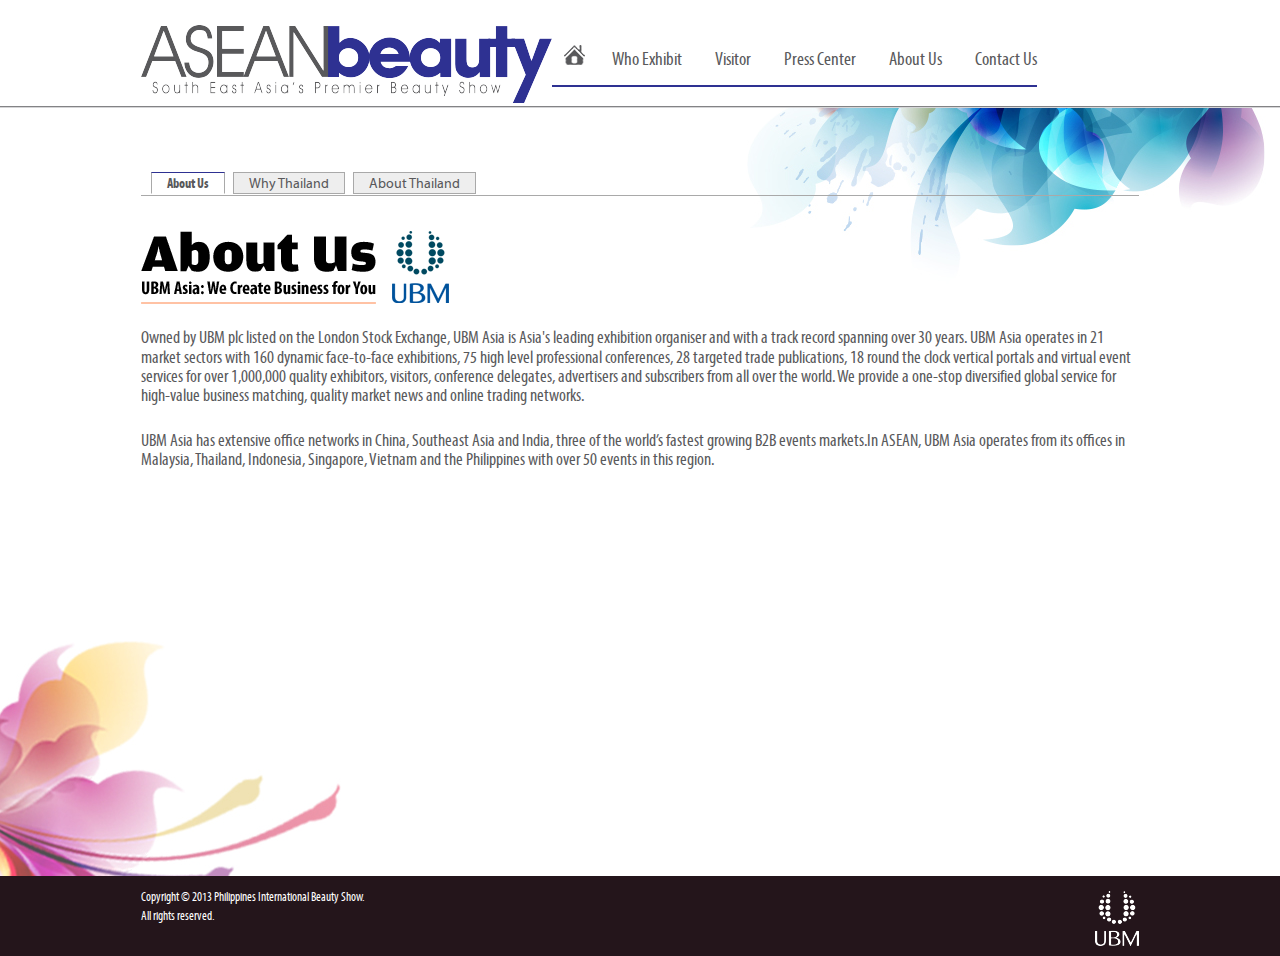
==== about.html @ baf246d2 "update" ====
﻿<!DOCTYPE html>
<html class="no-js">
<head>
    <meta charset="utf-8">
    <meta http-equiv="X-UA-Compatible" content="IE=edge">
    <title>ASEANbeauty - About Us</title>
    <meta name="description" content="">
    <meta name="viewport" content="width=device-width, initial-scale=1">
    <!-- Place favicon.ico and apple-touch-icon(s) in the root directory -->
    <link rel="stylesheet" href="css/normalize.css">
    <link rel="stylesheet" href="css/fonts.css">
    <link rel="stylesheet" href="css/main.css">
    <link rel="stylesheet" href="css/asianbeauty.css">
    <script src="js/vendor/modernizr-2.7.1.min.js"></script>
</head>
<body>
    <header id="header" class="clearfix">
        <div class="container">
            <nav id="nav">
                <h1 class="pull-left logo-wrap">
                    <img class="logo-img" src="img/logo.png" alt="aseanbeauty's logo" />
                </h1>
                <ul class="navbar pull-left">
                    <li><a class="nav-item home text-color-dark-gray" href="intro" data-inside-link="index.html" title="home page" alt="link">Home</a></li>
                    <li><a class="nav-item text-color-dark-gray" href="who-exhibits" data-inside-link="index.html" title="who exhibit page" alt="link">Who Exhibit</a></li>
                    <li><a class="nav-item text-color-dark-gray" href="visitor" data-inside-link="visitor.html" title="visitor page" alt="link">Visitor</a></li>
                    <li><a class="nav-item text-color-dark-gray" href="press.html" data-inside-link="press.html" title="press center page" alt="link">Press Center</a></li>
                    <li><a class="nav-item text-color-dark-gray" href="about" data-inside-link="about.html" title="about us page" alt="link">About Us</a></li>
                    <li><a class="nav-item text-color-dark-gray" href="contact.html" data-inside-link="contact.html" title="contact us page" alt="link">Contact Us</a></li>
                </ul>
            </nav>
        </div>
    </header>
    <div id="main" class="clearfix">
        <section id="about-detail" class="section">
            <div class="container clearfix">
                <ul class="nav-tabs">
                    <li class="active"><a class="tab-item myriad-probold-condensed" href="#about-us" data-toggle="tab">About Us</a></li>
                    <li><a class="tab-item myriad-proregular" href="#why-thailand" data-toggle="tab">Why Thailand</a></li>
                    <li><a class="tab-item myriad-proregular" href="#about-thailand" data-toggle="tab">About Thailand</a></li>
                </ul>
                <div class="tab-content">
                    <div class="tab-pane fade in active" id="about-us">
                        <h1 class="about-title text-bg">About Us UBM Asia: We Create Business for You</h1>
                        <p class="gap-bottom">Owned by UBM plc listed on the London Stock Exchange, UBM Asia is Asia's leading exhibition organiser and with a track record spanning over 30 years. UBM Asia operates in 21 market sectors with 160 dynamic face-to-face exhibitions, 75 high level  professional conferences, 28 targeted trade publications, 18 round the clock vertical portals and virtual event services for over 1,000,000 quality exhibitors, visitors, conference delegates, advertisers and subscribers from all over the world. We provide a one-stop diversified global service for high-value business matching, quality market news and online trading networks.</p>
                        <p>UBM Asia has extensive office networks in China, Southeast Asia and India, three of the world’s fastest growing B2B events markets.In ASEAN, UBM Asia operates from its offices in Malaysia, Thailand, Indonesia, Singapore, Vietnam and the Philippines with over 50 events in this region.</p>
                    </div>
                    <div class="tab-pane fade why-thailand-content" id="why-thailand">
                        <div class="why-thailand-img pull-left">
                            <img class="pull-left" src="img/about-detail-thailand-img.jpg" alt="why thailand image" />
                            <img class="pull-left" src="img/about-detail-thailand-img2.jpg" alt="why thailand image" />
                            <img class="pull-left" src="img/about-detail-thailand-img3.jpg" alt="why thailand image" />
                        </div>
                        <h1 class="about-title-whythailand text-bg">why thailand</h1>
                        <p>Thailand’s beauty industry is growing fuelled by a strong economy and increasingly sophisticated consumers , including men who are proving to be a particularly lucrative market. There are many opportunities for both international as well as domestic companies in Thailand due to the strong economy, increasing demand a vibrant market in which new products and innovations are leading to growing competition. With 70 million consumers, the market in Thailand is thriving with the value of  the beauty and personal care market in Thailand growing by 8% just last year in 2012.</p>
                        <p>Thailand offers excellent business opportunities for anyone wishing to invest in this dynamic market. Strategically located at the heart of Asia, Thailand is also well placed to offer a gateway to both the ASEAN (Association of Southeast Asian Nations) and Asia-Pacific markets which offer excellent business potential.</p>
                        <p>The ASEAN region alone has a cumulative population of more than 500 million and GDP in excess of US $700 billion. Thailand’s economy is in the top three in terms of size and volume of international trade. It is therefore well positioned as the region moves towards economic integration and a single free-trade area by 2015.</p>
                    </div>
                    <div class="tab-pane fade about-thailand-content" id="about-thailand">
                        <h1 class="about-thailand-title text-bg">about thailand</h1>
                        <div class="content-left pull-left">
                            <h3 class="name  myriad-probold-condensed">Country</h3>
                            <p>Thailand, the only Southeast Asian nation never to have been colonized by European powers, is a constitutional monarchy whose current head of state is HM Bhumibol Adulyadej. A unified Thai kingdom has existed since the mid-14th century, and Thailand was known as Siam until 1939 when it officially became the Kingdom of Thailand.</p>
                            <h3 class="name  myriad-probold-condensed">Capital</h3>
                            <p>Bangkok (Thais call "Krung Thep" meaning the city of angels.)</p>
                            <h3 class="name  myriad-probold-condensed">Population</h3>
                            <p>The population of Thailand comprises of roughly 65 million citizens, the majority of whom are ethnically Thai, though peoples of Chinese, Indian, Malay, Mon, Khmer, Burmese, and Lao origin are also represented to varying degrees. Approximately 7 million citizens live in the capital city, Bangkok, though this number varies seasonally and is otherwise difficult to accurately count.</p>
                            <h3 class="name  myriad-probold-condensed">Weather</h3>
                            <p>The weather in Thailand is generally hot and humid: typical of its location within the tropics. Generally speaking, Thailand can be divided into three seasons: “hot” season, rainy season, and “cool” season, though Thailand’s geography allows visitors to find suitable weather somewhere in the country throughout the year.</p>
                            <h3 class="name  myriad-probold-condensed">People</h3>
                            <p>The vast majority (roughly 80%) of Thailand’s nearly 65 million citizens are ethnically Thai. The remainder consists primarily of peoples of Chinese, Indian, Malay, Mon, Khmer, Burmese, and Lao decent. Of the 7 million citizens who live in the capital city, Bangkok, there is a greater diversity of ethnicities, including a large number of expatriate residents from across the globe. Other geographic distinctions of the population include a Muslim majority in the south near the Malaysian border, and hill tribe ethnic groups, such as the Hmong and Karen, who live in the northern mountains.</p>
                            <h3 class="name  myriad-probold-condensed">Language</h3>
                            <p>More than 92% of the population speaks Thai or one of it’s regional dialects. While the Thai language is the official language of Thailand, as a result of its cosmopolitan capital city and established tourism infrastructure, English is spoken and understood throughout much of Thailand.</p>
                            <h3 class="name  myriad-probold-condensed">Religion</h3>
                            <ul class="list">
                                <li class="list-item">94.6% of Thais are Buddhist</li>
                                <li class="list-item">4.6% of Thais are Muslim</li>
                                <li class="list-item">0.7% of Thais are Christian</li>
                            </ul>
                            <h3 class="name  myriad-probold-condensed">Time</h3>
                            <p>Thailand Standard time is GMT +7. Thailand does not observe daylight savings.</p>
                        </div>
                        <div class="content-right pull-right">
                            <h3 class="name  myriad-probold-condensed">Government</h3>
                            <p>Thailand is a constitutional monarchy, not dissimilar to England’s, whereby an elected Prime Minister is authorized to be the head of government and a hereditary Thai King is head of state. The constitution of Thailand allows for the people of Thailand to democratically elect their leaders in the form of a parliament, with a bicameral legislature consisting of a Senate and House of Representatives, and executive authority in the hands of the Prime Minister. A Judiciary, overseen by the Supreme Court, was designed to act independently of the executive and the legislature.</p>
                            <h3 class="name  myriad-probold-condensed">Holidays</h3>
                            <ul class="list">
                                <li class="list-item">1 Jan: New Year’s Day</li>
                                <li class="list-item">Feb-Mar: Makha Bucha Day: Buddhist holiday on full moon of fourth lunar month.</li>
                                <li class="list-item">6 Apr: Chakri Memorial Day: Honoring the dynasty of the reigning royal family.</li>
                                <li class="list-item">13-15 April: Songran, Thai new years celebration.</li>
                                <li class="list-item">May: Royal Ploughing Ceremony: To honor farming season; date determined by royal astrologer
                                    <ul class="sub-list">
                                        <li class="sub-list-item">May: Visakha Bucha: Buddhist holiday on full moon of the 6th lunar month.</li>
                                        <li class="sub-list-item">1 May: Labor Day</li>
                                        <li class="sub-list-item">5 May: Coronation Day: Commemorating the coronation of present King of Thailand.</li>
                                    </ul>
                                </li>
                                <li class="list-item">July: Asanha Bucha Day: Buddhist Holiday on full moon of 8th lunar month</li>
                                <li class="list-item">Vassa: beginning of Buddhist lent on first waning moon of 8th lunar month</li>
                                <li class="list-item">12 Aug: Queen’s Birthday-Mothers Day</li>
                                <li class="list-item">23 Oct: Chulalongkorn Day: Honoring a former King of Thailand.</li>
                                <li class="list-item">5 Dec: King’s Birthday-Father’s Day
                                    <ul class="sub-list">
                                        <li class="sub-list-item">10 Dec: Constitution Day: celebrating the kingdom’s first constitution.</li>
                                        <li class="sub-list-item">31 Dec: New Year’s Eve</li>
                                        <li class="sub-list-item">5 May: Coronation Day: Commemorating the coronation of present King of Thailand.</li>
                                    </ul>
                                </li>
                                <li class="list-item">Other important holidays:
                                    <ul class="sub-list">
                                        <li class="sub-list-item">Jan: Chinese New Year</li>
                                        <li class="sub-list-item">Nov: Loy Kratong</li>
                                    </ul>
                                </li>
                            </ul>
                            <h3 class="name  myriad-probold-condensed">Economics</h3>
                            <p>The economy of Thailand is reliant on exports, which account for 60% of Thailand’s approximately US$ 200 billion GDP. The economy of Thailand is the 2nd largest in Southeast Asia. Thailand’s exports consist primarily of agricultural products including fish and rice, of which it is the largest exporter in the world, as well as textiles, rubber, automobiles, computers and other electronic appliances, and jewelry. While one of the premier tourist destinations in the world, Thailand relies on tourism to provide only 7 % of its GDP.</p>
                            <h3 class="name  myriad-probold-condensed">Currency</h3>
                            <p>The currency of Thailand is the Thai Baht. Baht come in both coin and banknote form. The size of Thai currency, both coins and bills increases with value and varies in color….</p>
                            <h3 class="name  myriad-probold-condensed">Banking</h3>
                            <p>Thai bank hours are generally Monday through Friday, 9:30 am to 3:30 pm, though certain banks have shorter Saturday hours and currency exchange booths are open considerably longer hours in Bangkok and other tourist destinations.</p>
                        </div>
                    </div>
                </div>
            </div>
        </section>
    </div>
    <footer id="footer" class="clearfix">
        <div class="container">
            <img class="pull-right logo-ubm" src="img/ubm.png" alt="UBM logo" />
            <p>Copyright © 2013 Philippines International Beauty Show.</p>
            <p>All rights reserved.</p>
        </div>
    </footer>
    <!--<script src="//ajax.googleapis.com/ajax/libs/jquery/1.10.2/jquery.min.js"></script>-->
    <script>        window.jQuery || document.write('<script src="js/vendor/jquery-1.10.2.min.js"><\/script>')</script>
    <script src="js/plugins.js"></script>
    <script src="js/transition.js"></script>
    <script src="js/tab.js"></script>
    <!-- Google Analytics: change UA-XXXXX-X to be your site's ID. -->
    <script>
        (function (b, o, i, l, e, r) {
            b.GoogleAnalyticsObject = l; b[l] || (b[l] =
            function () { (b[l].q = b[l].q || []).push(arguments) }); b[l].l = +new Date;
            e = o.createElement(i); r = o.getElementsByTagName(i)[0];
            e.src = '//www.google-analytics.com/analytics.js';
            r.parentNode.insertBefore(e, r)
        } (window, document, 'script', 'ga'));
        ga('create', 'UA-XXXXX-X'); ga('send', 'pageview');
    </script>
</body>
</html>
---- css/fonts.css ----
﻿@font-face {
    font-family: 'myriad_proregular';
    src: url('../fonts/myriadpro-regula-webfont.eot');
    src: url('../fonts/myriadpro-regula-webfont.eot?#iefix') format('embedded-opentype'),
         url('../fonts/myriadpro-regula-webfont.woff') format('woff'),
         url('../fonts/myriadpro-regula-webfont.ttf') format('truetype'),
         url('../fonts/myriadpro-regula-webfont.svg#myriad_proregular') format('svg');
    font-weight: normal;
    font-style: normal;
}

@font-face {
    font-family: 'myriad_procondensed';
    src: url('../fonts/myriadpro-con-webfont.eot');
    src: url('../fonts/myriadpro-con-webfont.eot?#iefix') format('embedded-opentype'),
         url('../fonts/myriadpro-con-webfont.woff') format('woff'),
         url('../fonts/myriadpro-con-webfont.ttf') format('truetype'),
         url('../fonts/myriadpro-con-webfont.svg#myriad_procondensed') format('svg');
    font-weight: normal;
    font-style: normal;

}

@font-face {
    font-family: 'myriad_probold';
    src: url('../fonts/myriadpro-bold-webfont.eot');
    src: url('../fonts/myriadpro-bold-webfont.eot?#iefix') format('embedded-opentype'),
         url('../fonts/myriadpro-bold-webfont.woff') format('woff'),
         url('../fonts/myriadpro-bold-webfont.ttf') format('truetype'),
         url('../fonts/myriadpro-bold-webfont.svg#myriad_probold') format('svg');
    font-weight: normal;
    font-style: normal;
}

@font-face {
    font-family: 'myriad_probold_condensed';
    src: url('../fonts/myriadpro-boldcond-webfont.eot');
    src: url('../fonts/myriadpro-boldcond-webfont.eot?#iefix') format('embedded-opentype'),
         url('../fonts/myriadpro-boldcond-webfont.woff') format('woff'),
         url('../fonts/myriadpro-boldcond-webfont.ttf') format('truetype'),
         url('../fonts/myriadpro-boldcond-webfont.svg#myriad_probold_condensed') format('svg');
    font-weight: normal;
    font-style: normal;
}

@font-face {
    font-family: 'helvetica_neue_lt_com35_thin';
    src: url('../fonts/helvetica-neue-lt-com-35-thin-webfont.eot');
    src: url('../fonts/helvetica-neue-lt-com-35-thin-webfont.eot?#iefix') format('embedded-opentype'),
         url('../fonts/helvetica-neue-lt-com-35-thin-webfont.woff') format('woff'),
         url('../fonts/helvetica-neue-lt-com-35-thin-webfont.ttf') format('truetype'),
         url('../fonts/helvetica-neue-lt-com-35-thin-webfont.svg#helvetica_neue_lt_com35_thin') format('svg');
    font-weight: normal;
    font-style: normal;

}

.myriad-proregular {
    font-family: 'myriad_proregular', Helvetica, sans-serif;
}

.myriad-procondensed {
    font-family: 'myriad_procondensed', Helvetica, sans-serif;
}

.myriad-probold {
    font-family: 'myriad_probold', Helvetica, sans-serif;
}

.myriad-probold-condensed {
    font-family: 'myriad_probold_condensed', Helvetica, sans-serif;
}

.helvetica_neue_thin {
    font-family: 'helvetica_neue_lt_com35_thin', Helvetica, sans-serif;
}
---- css/main.css ----
/*! HTML5 Boilerplate v4.3.0 | MIT License | http://h5bp.com/ */

/*
 * What follows is the result of much research on cross-browser styling.
 * Credit left inline and big thanks to Nicolas Gallagher, Jonathan Neal,
 * Kroc Camen, and the H5BP dev community and team.
 */

/* ==========================================================================
   Base styles: opinionated defaults
   ========================================================================== */

html,
button,
input,
select,
textarea {
    color: #222;
}

html {
    font-size: 1em;
    line-height: 1.4;
}

a, a:hover {
    text-decoration: none;
}

ul, ol {
    list-style: none;
    margin: 0;
    padding: 0;
}

/*
 * Remove text-shadow in selection highlight: h5bp.com/i
 * These selection rule sets have to be separate.
 * Customize the background color to match your design.
 */

::-moz-selection {
    background: #b3d4fc;
    text-shadow: none;
}

::selection {
    background: #b3d4fc;
    text-shadow: none;
}

/*
 * A better looking default horizontal rule
 */

hr {
    display: block;
    height: 1px;
    border: 0;
    border-top: 1px solid #ccc;
    margin: 1em 0;
    padding: 0;
}

/*
 * Remove the gap between images, videos, audio and canvas and the bottom of
 * their containers: h5bp.com/i/440
 */

audio,
canvas,
img,
svg,
video {
    vertical-align: middle;
}

/*
 * Remove default fieldset styles.
 */

fieldset {
    border: 0;
    margin: 0;
    padding: 0;
}

/*
 * Allow only vertical resizing of textareas.
 */

textarea {
    resize: vertical;
}

/* ==========================================================================
   Browse Happy prompt
   ========================================================================== */

.browsehappy {
    margin: 0.2em 0;
    background: #ccc;
    color: #000;
    padding: 0.2em 0;
}

/* ==========================================================================
   Author's custom styles
   ========================================================================== */

















/* ==========================================================================
   Helper classes
   ========================================================================== */

/*
 * Hide from both screenreaders and browsers: h5bp.com/u
 */

.hidden {
    display: none !important;
    visibility: hidden;
}

/*
 * Hide only visually, but have it available for screenreaders: h5bp.com/v
 */

.visuallyhidden {
    border: 0;
    clip: rect(0 0 0 0);
    height: 1px;
    margin: -1px;
    overflow: hidden;
    padding: 0;
    position: absolute;
    width: 1px;
}

/*
 * Extends the .visuallyhidden class to allow the element to be focusable
 * when navigated to via the keyboard: h5bp.com/p
 */

.visuallyhidden.focusable:active,
.visuallyhidden.focusable:focus {
    clip: auto;
    height: auto;
    margin: 0;
    overflow: visible;
    position: static;
    width: auto;
}

/*
 * Hide visually and from screenreaders, but maintain layout
 */

.invisible {
    visibility: hidden;
}

/*
 * Clearfix: contain floats
 *
 * For modern browsers
 * 1. The space content is one way to avoid an Opera bug when the
 *    `contenteditable` attribute is included anywhere else in the document.
 *    Otherwise it causes space to appear at the top and bottom of elements
 *    that receive the `clearfix` class.
 * 2. The use of `table` rather than `block` is only necessary if using
 *    `:before` to contain the top-margins of child elements.
 */

.clearfix:before,
.clearfix:after {
    content: " "; /* 1 */
    display: table; /* 2 */
}

.clearfix:after {
    clear: both;
}

.pull-left {
    float:left;
}

.pull-right {
    float: right;
}

/* ==========================================================================
   EXAMPLE Media Queries for Responsive Design.
   These examples override the primary ('mobile first') styles.
   Modify as content requires.
   ========================================================================== */

@media only screen and (min-width: 35em) {
    /* Style adjustments for viewports that meet the condition */
}

@media print,
       (-o-min-device-pixel-ratio: 5/4),
       (-webkit-min-device-pixel-ratio: 1.25),
       (min-resolution: 120dpi) {
    /* Style adjustments for high resolution devices */
}

/* ==========================================================================
   Print styles.
   Inlined to avoid required HTTP connection: h5bp.com/r
   ========================================================================== */

@media print {
    * {
        background: transparent !important;
        color: #000 !important; /* Black prints faster: h5bp.com/s */
        box-shadow: none !important;
        text-shadow: none !important;
    }

    a,
    a:visited {
        text-decoration: underline;
    }

    a[href]:after {
        content: " (" attr(href) ")";
    }

    abbr[title]:after {
        content: " (" attr(title) ")";
    }

    /*
     * Don't show links for images, or javascript/internal links
     */

    a[href^="javascript:"]:after,
    a[href^="#"]:after {
        content: "";
    }

    pre,
    blockquote {
        border: 1px solid #999;
        page-break-inside: avoid;
    }

    thead {
        display: table-header-group; /* h5bp.com/t */
    }

    tr,
    img {
        page-break-inside: avoid;
    }

    img {
        max-width: 100% !important;
    }

    @page {
        margin: 0.5cm;
    }

    p,
    h2,
    h3 {
        orphans: 3;
        widows: 3;
    }

    h2,
    h3 {
        page-break-after: avoid;
    }
}
---- css/asianbeauty.css ----
﻿html, body {
    font-family: 'myriad_procondensed', Helvetica, sans-serif;
}

p {
    line-height: 1.1em;
    margin: 0 0 5px 0;
    padding: 0;
}

address {
    font-style: normal;
}

#header, #main, #footer {
    min-width: 1280px;
    margin: 0;
    padding: 0;
    width: 100%;
}

.container {
    margin: 0 auto;
    position: relative;
    min-width: 998px;
    width: 998px;
}

.text-bg {
    background: url(../img/text-bg.png) no-repeat;
    margin: 0;
    overflow: hidden;
    text-indent: 200%;
    white-space: nowrap;
}

.text-color-blue {
    color: #2e3192;
}

.text-color-dark-gray {
    color: #59595b;
}

.text-color-black {
    color: #000;
}

.text-color-lightpink {
    color: #ff9966;
}

.text-bold {
    font-weight: bold;
}

.list {
    list-style: disc none outside;
    margin: 0 0 5px 15px;
    padding: 0 15px;
}

.list-item {
    color: #ff9966;
    font-size: 0.9em;
}

[class*="-content"] p {
    font-size: 1.1em;
    line-height: 1.1em;
    margin: 5px 0;
}
/* Header */

#header {
    background: #fff url(../img/header-border.jpg) repeat-x 0 100%;
    padding-bottom: 5px;
    z-index: 6;
}

.parallax #header {
    left: 0;
    position: fixed;
    top: 0;
}

#nav {
    padding-top: 25px;
}

    #nav .logo-wrap {
        margin: 0;
        padding: 0;
    }

    #nav .navbar {
        border-bottom: 2px solid #2e3192;
        margin-top: 20px;
        padding-bottom: 10px;
    }

.navbar li {
    display: inline-block;
}

.navbar .nav-item {
    font-size: 1.2em;
    padding: 0 18px 0 12px;
}

    .navbar li:hover .nav-item, .navbar li:focus .nav-item, .navbar li.active .nav-item {
        color: #2e3192;
		cursor: pointer
    }

.navbar li:last-child .nav-item {
    padding-right: 0;
}

.navbar .home {
    background: url(../img/icons.png) no-repeat 0 0;
    display: block;
    height: 20px;
    margin: 0 12px;
    padding: 0;
    overflow: hidden;
    text-indent: 100%;
    white-space: nowrap;
    width: 21px;
}

/* Main */

#main .section {
    overflow: hidden;
}

#intro {
    background: url(../img/intro-bg.jpg) 50% 0 no-repeat fixed;
    height: 948px;
    padding-top: 112px;
    z-index: 1;
}

    #intro .intro-content {
        margin: 150px 0 0 575px;
        width: 382px;
    }

    #intro .intro-title {
        display: block;
        height: 120px;
        margin: 0 0 10px 0;
        width: 382px;
    }

    #intro .highlight {
        border-left: 1px solid #59595b;
        font-size: 2.5em;
        margin: 0;
        padding: 0 0 5px 5px;
    }

    #intro .line2 {
        font-size: 1.75em;
        line-height: 1em;
        margin-bottom: 10px;
    }

    #intro .intro-link {
        background-color: #2e3192;
        color: #fff;
        display: block;
        font-size: 1.5em;
        margin-top: 10px;
        padding: 5px 15px;
        width: 90px;
    }

#who-exhibits {
    background: url(../img/exhibit-bg.jpg) 50% 0 no-repeat fixed;
    height: 918px;
    position: relative;
    z-index: 2;
}

    #who-exhibits .exhibits-content {
        margin: 140px 0 0 560px;
        width: 395px;
    }

    #who-exhibits .exhibits-title {
        background-position: 0 -120px;
        height: 107px;
        margin-bottom: 5px;
        width: 372px;
    }

    #who-exhibits p {
        margin: 0 0 5px 0;
        padding: 0 15px;
    }

        #who-exhibits p:first-of-type {
            border-top: 1px solid #ff9f6f;
            padding-top: 14px;
            text-align: justify;
        }

    #who-exhibits .exhibits-text-highlight {
        background: #dc7145;
        color: #fff;
        font-size: 1.63em;
        line-height: 1em;
        display: block;
        padding: 5px 10px;
    }

    #who-exhibits .line1 {
        width: 180px;
    }

    #who-exhibits .line2 {
        height: auto;
        width: 305px;
    }

    #who-exhibits .exhibits-img {
        background: url(../img/exhibits-imgs.jpg) no-repeat;
        height: 327px;
        left: 0;
        position: absolute;
        top: 252px;
        width: 545px;
    }

#visitor {
    background: url(../img/visitor-detail-bg.jpg) 0 0 no-repeat;
    height: 804px;
    position: relative;
    z-index: 3;
}

.parallax #visitor {
    background: url(../img/visitor-bg.jpg) 50% 0 no-repeat fixed;
}

    .parallax #visitor .visitor-content {
        margin: 155px 0 0 0;
        width: 380px;
    }

#visitor .visitor-content {
    margin: 25px 0 0 0;
    width: 380px;
}

#visitor .visitor-title {
    background-position: 0 -227px;
    height: 103px;
    margin-bottom: 20px;
    width: 378px;
}

#visitor .visitor-title-2 {
    background-position: 0 -606px;
    height: 74px;
    margin-bottom: 5;
    width: 270px;
}

#visitor .visitor-link {
    background-color: #ff9966;
    color: #fff;
    display: block;
    font-size: 1.25em;
    margin-top: 10px;
    padding: 5px 15px;
    width: 65px;
}

#visitor .visitor-img-container {
    background: url(../img/visitor-imgs.jpg) no-repeat;
    height: 525px;
    margin-top: 150px;
    position: relative;
    width: 540px;
}

.parallax #visitor .visitor-img-container {
    height: 490px;
    width: 500px;
}

#about {
    background: url(../img/about-bg.jpg) 50% 0 no-repeat fixed;
    height: 849px;
    position: relative;
    z-index: 4;
}

    #about .about-content {
        margin-top: 135px;
    }

.about-content .content-left {
    margin-top: 25px;
    width: 480px;
}

    .about-content .content-left .about-title, 
    #about-detail .about-title {
        background-position: 0 -465px;
        font-size: 2.5em;
        height: 73px;
        margin: 0 0 10px 0;
        padding: 0 0 0 73px;
        position: relative;
        width: 235px;
    }

        .about-content .content-left .about-title:after,
        #about-detail .about-title:after {
            background: url(../img/logo_ubm.png) no-repeat 0 0;
            content: "";
            display: block;
            height: 72px;
            position: absolute;
            top: 0;
            right: 0;
            width: 57px;
        }

.about-content .content-right {
    width: 380px;
}

    .about-content .content-right .about-title {
        background-position: 0 -330px;
        height: 133px;
        width: 377px;
    }

.about-content .about-img {
    -moz-border-radius: 15px;
    -ms-radius: 15px;
    -o-border-radius: 15px;
    -webkit-border-radius: 15px;
    border-radius: 15px;
}

.about-content p {
    font-size: 1.1em;
    margin-bottom: 25px;
    text-align: justify;
}

.about-content .readmore {
    color: #000;
}

/* Footer */
#footer {
    background-color: #24151b;
    color: #fff;
    padding: 10px 0;
}

    #footer p {
        font-size: 0.8em;
        margin: 5px 0 0 0;
    }

/* Home detail */

.home-detail-top {
    background: #ff9966 url(../img/home-detail-top-bg.jpg) no-repeat 100% 100%;
    color: #fff;
    min-height: 318px;
    padding: 20px 0;
}

    .home-detail-top .content-left {
        position: relative;
        width: 501px;
    }

    .home-detail-top .content-right {
        margin-top: 50px;
        width: 320px;
    }


    .home-detail-top .content-left .exhibit-text {
        background-color: #fffbd0;
        color: #dc7145;
        display: block;
        height: 37px;
        line-height: 37px;
        margin: 0;
        position: absolute;
        right: -60px;
        text-align: center;
    }

    .home-detail-top .content-left .exhibit-date {
        bottom: 35px;
        font-size: 1.8em;
        width: 189px;
    }

    .home-detail-top .content-left .exhibit-location {
        bottom: -10px;
        font-size: 1.6em;
        width: 454px;
    }

    .home-detail-top .content-right .main-title {
        background-position: 0 -539px;
        height: 68px;
        margin: 5px 0;
        width: 357px;
    }

    .home-detail-top .content-right .sub-title-up {
        font-size: 1.3em;
        font-weight: lighter;
        margin: 0;
        text-align: right;
    }

    .home-detail-top .content-right p {
        font-size: 1.1em;
        line-height: 1.2em;
        margin: 0;
        text-align: justify;
    }

.home-detail-bottom {
    color: #000;
}

    .home-detail-bottom .title {
        border-bottom: 1px solid #2e3192;
        font-size: 2.5em;
        margin: 0 0 10px 0;
        padding-bottom: 0 0 5px 0;
    }

    .home-detail-bottom p {
        font-size: 1em;
        line-height: 1.1em;
        margin: 0 0 5px 0;
        text-align: justify;
    }

    .home-detail-bottom .list {
        margin: 0 0 20px 5px;
    }

    .home-detail-bottom .list-item {
        font-size: 1em;
        color: #000;
    }

    .home-detail-bottom [class*="content-"] {
        height: 335px;
        padding-bottom: 200px;
        position: relative;
        width: 475px;
    }

    .home-detail-bottom [class*="img-bottom-"] {
        border: 1px solid #616163;
        bottom: 30px;
        position: absolute;
    }

    .home-detail-bottom .img-bottom-1 {
        left: 0;
    }

    .home-detail-bottom .img-bottom-2 {
        right: 0;
    }

/* contact us */
#contact {
    background: url(../img/contact-detail-bg.jpg) no-repeat 0 0;
    height: 715px;
}

#contact .title {
    border-bottom: 1px solid #59595b;
    margin-bottom: 20px;
    padding-bottom: 15px;
}

#contact .contact-info {
    color: #59595b;
    padding: 0 30px 0 15px;
    width: 235px;
}

#contact .form {
    border-left: 1px solid #59595b;
    padding: 0 0 0 40px;
    width: 675px;
}

.contact-info .company-name {
    font-size: 1.2em;
}

.contact-info [class*="company-"]:before {
    font-family: 'myriad_probold_condensed', Helvetica, sans-serif;
}

.contact-info .gap {
    margin-bottom: 20px;
}

.contact-info .company-address:before {
    content: "Address: ";
}

.contact-info .company-tel:before {
    content: "Tel: ";
}

.contact-info .company-fax:before {
    content: "Fax: ";
}

.contact-info .company-email:before {
    content: "Email: ";
}

.contact-info .indent {
    padding-left: 38px;
}

.contact-info .company-person:before {
    content: "Contact person: ";
}

.form .question {
    font-size: 1.2em;
}

/* Form Control */

.control {
    background: none;
    border: none;
}

.lbl {
    color: #566381;
}

.required:after {
    content: " (required)";
    font-style: italic;
}

.input-text, .text-field {
    background-color: #f8f8f8;
    border: 1px solid #ebebeb;
}

.input-text {
    height: 25px;
    line-height: 25px;
    width: 305px;
}

.text-field {
    height: 100px;
    width: 100%;
}

.btn {
    background-color: #cf1e38;
    border-color: #e4808f;
    color: #fff;
    font-size: 0.9em;
    height: 29px;
    letter-spacing: 0.5px;
    line-height: 29px;
    padding: 0 15px;
    text-transform: uppercase;
}

.gap-bottom {
    margin-bottom: 20px;
}
.gap-right {
    margin-right: 25px;
}
.table-form {
    border-collapse: separate;
}

/* about us */
#about-detail {
    background: url(../img/about-detail-bg-left.jpg) no-repeat left bottom, url(../img/about-detail-bg-right.jpg) no-repeat right top;
    min-height: 768px;
    color: #59595b;
    transition: height .5s ease;
    -moz-transition: height .5s ease;
    -ms-transition: height .5s ease;
    -o-transition: height .5s ease;
    -webkit-transition: height .5s ease;
}

#about-detail .nav-tabs {
    border-bottom: 1px solid #a9a9a9;
    margin: 65px 0 0 0;
    padding: 0 0 0 10px;
}

#about-detail .nav-tabs li {
    display: inline-block;
}

#about-detail .nav-tabs .active {
    margin-bottom: -1px;   
}

#about-detail .tab-item {
    background-color: #eee;
    border: 1px solid #a9a9a9;
    color: #59595b;
    font-size: 0.85em;
    margin-right: 5px;
    padding: 5px 15px 2px 15px;
}

#about-detail .nav-tabs .active .tab-item {
    background-color: #fff;
    border-bottom-color: transparent;
    border-top-color: #2e3192;
}

.tab-content .tab-pane {
    display: none;
    overflow: hidden;
}

.tab-content .active {
    display: block;
}

.fade {
    transition: opacity .25s linear;
    -moz-transition: opacity .25s linear;
    -ms-transition: opacity .25s linear;
    -o-transition: opacity .25s linear;
    -webkit-transition: opacity .25s linear;
    opacity: 0;
}

.in {
    opacity: 1;
}

#about-detail .about-title {
    margin: 35px 0 25px 0;
}

#about-detail .gap-bottom {
    margin-bottom: 25px;
}

#about-detail .why-thailand-content {
    padding-top: 95px;
}

#about-detail .why-thailand-img {
    margin: 0 80px 200px 0;
    overflow: hidden;
    width: 460px;
}

.why-thailand-content .about-title-whythailand {
    background-position: 0 -784px;
    height: 133px;
    margin-left: -10px;
    width: 389px;
}

.why-thailand-content p,
.about-thailand-content p {
    font-size: 1em;
    margin: 0 0 5px 0;
    text-align: justify;
}

#about-detail .about-thailand-content {
    padding-top: 20px;
}

.about-thailand-content .about-thailand-title {
    background-position: 0 -680px;
    height: 103px;
    margin: 0 0 20px 450px;
    width: 460px;
}

.about-thailand-content .content-left {
    margin: 0 105px 0 15px;
    width: 430px;
}

.about-thailand-content .content-right {
    width: 430px;
}


.about-thailand-content .name {
    font-size: 1.65em;
    margin: 0 0 5px 0;
}

.about-thailand-content .list {
    margin: 0 0 5px 10px;
    padding: 0 5px;
}

.about-thailand-content li {
    color: #59595b;
}

.about-thailand-content .sub-list-item:before {
    color: #59595b;
    content: "-  ";
}
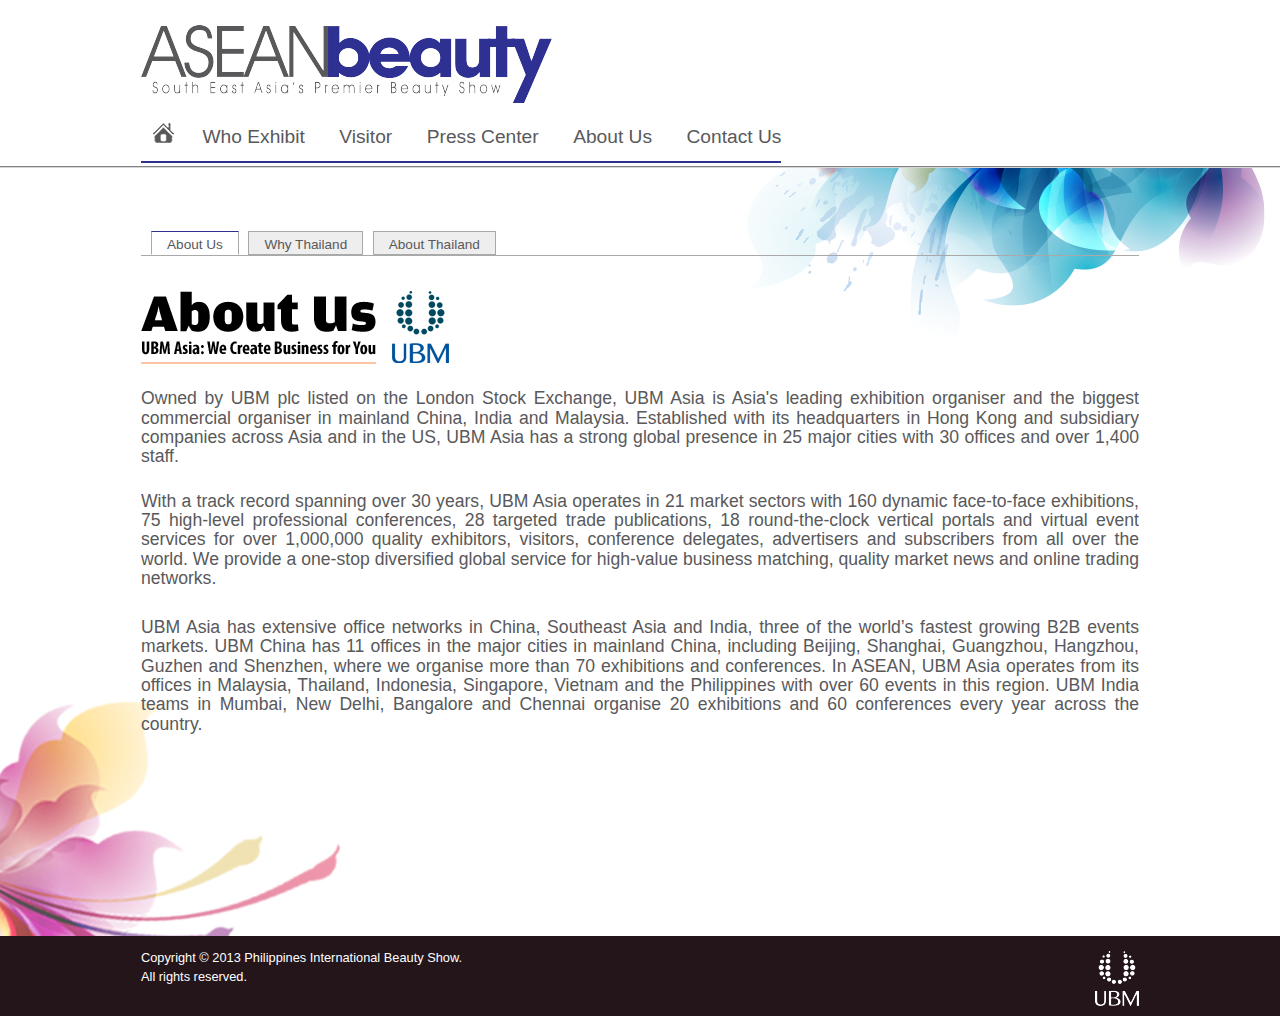
==== commit 28200abe: "update font" ====
--- a/about.html
+++ b/about.html
@@ -42,8 +42,11 @@
                 <div class="tab-content">
                     <div class="tab-pane fade in active" id="about-us">
                         <h1 class="about-title text-bg">About Us UBM Asia: We Create Business for You</h1>
-                        <p class="gap-bottom">Owned by UBM plc listed on the London Stock Exchange, UBM Asia is Asia's leading exhibition organiser and with a track record spanning over 30 years. UBM Asia operates in 21 market sectors with 160 dynamic face-to-face exhibitions, 75 high level  professional conferences, 28 targeted trade publications, 18 round the clock vertical portals and virtual event services for over 1,000,000 quality exhibitors, visitors, conference delegates, advertisers and subscribers from all over the world. We provide a one-stop diversified global service for high-value business matching, quality market news and online trading networks.</p>
-                        <p>UBM Asia has extensive office networks in China, Southeast Asia and India, three of the world’s fastest growing B2B events markets.In ASEAN, UBM Asia operates from its offices in Malaysia, Thailand, Indonesia, Singapore, Vietnam and the Philippines with over 50 events in this region.</p>
+                      <p class="gap-bottom">Owned by UBM plc listed on the London Stock Exchange, UBM Asia is Asia's leading exhibition organiser and the biggest commercial organiser in mainland China, India and Malaysia. Established with its headquarters in Hong Kong and subsidiary companies across Asia and in the US, UBM Asia has a strong global presence in 25 major cities with 30 offices and over 1,400 staff.</p>
+                        <p>With a track record spanning over 30 years, UBM Asia operates in 21 market sectors with 160 dynamic face-to-face exhibitions, 75 high-level professional conferences, 28 targeted trade publications, 18 round-the-clock vertical portals and virtual event services for over 1,000,000 quality exhibitors, visitors, conference delegates, advertisers and subscribers from all over the world. We provide a one-stop diversified global service for high-value business matching, quality market news and online trading networks.</p>
+                        <p>&nbsp;</p>
+                        <p>UBM Asia has extensive office networks in China, Southeast Asia and India, three of the world’s fastest growing B2B events markets. UBM China has 11 offices in the major cities in mainland China, including Beijing, Shanghai, Guangzhou, Hangzhou, Guzhen and Shenzhen, where we organise more than 70 exhibitions and conferences. In ASEAN, UBM Asia operates from its offices in Malaysia, Thailand, Indonesia, Singapore, Vietnam and the Philippines with over 60 events in this region. UBM India teams in Mumbai, New Delhi, Bangalore and Chennai organise 20 exhibitions and 60 conferences every year across the country.</p>
+                        
                     </div>
                     <div class="tab-pane fade why-thailand-content" id="why-thailand">
                         <div class="why-thailand-img pull-left">
@@ -136,6 +139,7 @@
     <!--<script src="//ajax.googleapis.com/ajax/libs/jquery/1.10.2/jquery.min.js"></script>-->
     <script>        window.jQuery || document.write('<script src="js/vendor/jquery-1.10.2.min.js"><\/script>')</script>
     <script src="js/plugins.js"></script>
+	<script src="js/maininside.js"></script>
     <script src="js/transition.js"></script>
     <script src="js/tab.js"></script>
     <!-- Google Analytics: change UA-XXXXX-X to be your site's ID. -->
--- a/css/fonts.css
+++ b/css/fonts.css
@@ -1,49 +1,4 @@
 ﻿@font-face {
-    font-family: 'myriad_proregular';
-    src: url('../fonts/myriadpro-regula-webfont.eot');
-    src: url('../fonts/myriadpro-regula-webfont.eot?#iefix') format('embedded-opentype'),
-         url('../fonts/myriadpro-regula-webfont.woff') format('woff'),
-         url('../fonts/myriadpro-regula-webfont.ttf') format('truetype'),
-         url('../fonts/myriadpro-regula-webfont.svg#myriad_proregular') format('svg');
-    font-weight: normal;
-    font-style: normal;
-}
-
-@font-face {
-    font-family: 'myriad_procondensed';
-    src: url('../fonts/myriadpro-con-webfont.eot');
-    src: url('../fonts/myriadpro-con-webfont.eot?#iefix') format('embedded-opentype'),
-         url('../fonts/myriadpro-con-webfont.woff') format('woff'),
-         url('../fonts/myriadpro-con-webfont.ttf') format('truetype'),
-         url('../fonts/myriadpro-con-webfont.svg#myriad_procondensed') format('svg');
-    font-weight: normal;
-    font-style: normal;
-
-}
-
-@font-face {
-    font-family: 'myriad_probold';
-    src: url('../fonts/myriadpro-bold-webfont.eot');
-    src: url('../fonts/myriadpro-bold-webfont.eot?#iefix') format('embedded-opentype'),
-         url('../fonts/myriadpro-bold-webfont.woff') format('woff'),
-         url('../fonts/myriadpro-bold-webfont.ttf') format('truetype'),
-         url('../fonts/myriadpro-bold-webfont.svg#myriad_probold') format('svg');
-    font-weight: normal;
-    font-style: normal;
-}
-
-@font-face {
-    font-family: 'myriad_probold_condensed';
-    src: url('../fonts/myriadpro-boldcond-webfont.eot');
-    src: url('../fonts/myriadpro-boldcond-webfont.eot?#iefix') format('embedded-opentype'),
-         url('../fonts/myriadpro-boldcond-webfont.woff') format('woff'),
-         url('../fonts/myriadpro-boldcond-webfont.ttf') format('truetype'),
-         url('../fonts/myriadpro-boldcond-webfont.svg#myriad_probold_condensed') format('svg');
-    font-weight: normal;
-    font-style: normal;
-}
-
-@font-face {
     font-family: 'helvetica_neue_lt_com35_thin';
     src: url('../fonts/helvetica-neue-lt-com-35-thin-webfont.eot');
     src: url('../fonts/helvetica-neue-lt-com-35-thin-webfont.eot?#iefix') format('embedded-opentype'),
@@ -55,20 +10,68 @@
 
 }
 
-.myriad-proregular {
-    font-family: 'myriad_proregular', Helvetica, sans-serif;
+@font-face {
+    font-family: 'open_sansbold_italic';
+    src: url('../fonts/opensans-bolditalic-webfont.eot');
+    src: url('../fonts/opensans-bolditalic-webfont.eot?#iefix') format('embedded-opentype'),
+         url('../fonts/opensans-bolditalic-webfont.woff') format('woff'),
+         url('../fonts/opensans-bolditalic-webfont.ttf') format('truetype'),
+         url('../fonts/opensans-bolditalic-webfont.svg#open_sansbold_italic') format('svg');
+    font-weight: normal;
+    font-style: normal;
+
 }
 
-.myriad-procondensed {
-    font-family: 'myriad_procondensed', Helvetica, sans-serif;
+@font-face {
+    font-family: 'open_sansitalic';
+    src: url('../fonts/opensans-italic-webfont.eot');
+    src: url('../fonts/opensans-italic-webfont.eot?#iefix') format('embedded-opentype'),
+         url('../fonts/opensans-italic-webfont.woff') format('woff'),
+         url('../fonts/opensans-italic-webfont.ttf') format('truetype'),
+         url('../fonts/opensans-italic-webfont.svg#open_sansitalic') format('svg');
+    font-weight: normal;
+    font-style: normal;
+
 }
 
-.myriad-probold {
-    font-family: 'myriad_probold', Helvetica, sans-serif;
+@font-face {
+    font-family: 'open_sansbold';
+    src: url('../fonts/opensans-bold-webfont.eot');
+    src: url('../fonts/opensans-bold-webfont.eot?#iefix') format('embedded-opentype'),
+         url('../fonts/opensans-bold-webfont.woff') format('woff'),
+         url('../fonts/opensans-bold-webfont.ttf') format('truetype'),
+         url('../fonts/opensans-bold-webfont.svg#open_sansbold') format('svg');
+    font-weight: normal;
+    font-style: normal;
+
 }
 
-.myriad-probold-condensed {
-    font-family: 'myriad_probold_condensed', Helvetica, sans-serif;
+@font-face {
+    font-family: 'open_sansregular';
+    src: url('../fonts/opensans-regular-webfont.eot');
+    src: url('../fonts/opensans-regular-webfont.eot?#iefix') format('embedded-opentype'),
+         url('../fonts/opensans-regular-webfont.woff') format('woff'),
+         url('../fonts/opensans-regular-webfont.ttf') format('truetype'),
+         url('../fonts/opensans-regular-webfont.svg#open_sansregular') format('svg');
+    font-weight: normal;
+    font-style: normal;
+
+}
+
+.open-sansregular {
+    font-family: 'open_sansregular', Helvetica, sans-serif;
+}
+
+.open-sansbold {
+    font-family: 'open_sansbold', Helvetica, sans-serif;
+}
+
+.open-sansitalic {
+    font-family: 'open_sansitalic', Helvetica, sans-serif;
+}
+
+.open-sansbold-italic {
+    font-family: 'open_sansbold_italic', Helvetica, sans-serif;
 }
 
 .helvetica_neue_thin {
--- a/css/asianbeauty.css
+++ b/css/asianbeauty.css
@@ -110,7 +110,7 @@
 
     .navbar li:hover .nav-item, .navbar li:focus .nav-item, .navbar li.active .nav-item {
         color: #2e3192;
-		cursor: pointer
+		cursor: pointer;
     }
 
 .navbar li:last-child .nav-item {
@@ -649,7 +649,8 @@
 }
 
 .tab-content .active {
-    display: block;
+	display: block;
+	text-align: justify;
 }
 
 .fade {
@@ -735,4 +736,4 @@
 .about-thailand-content .sub-list-item:before {
     color: #59595b;
     content: "-  ";
-}+}
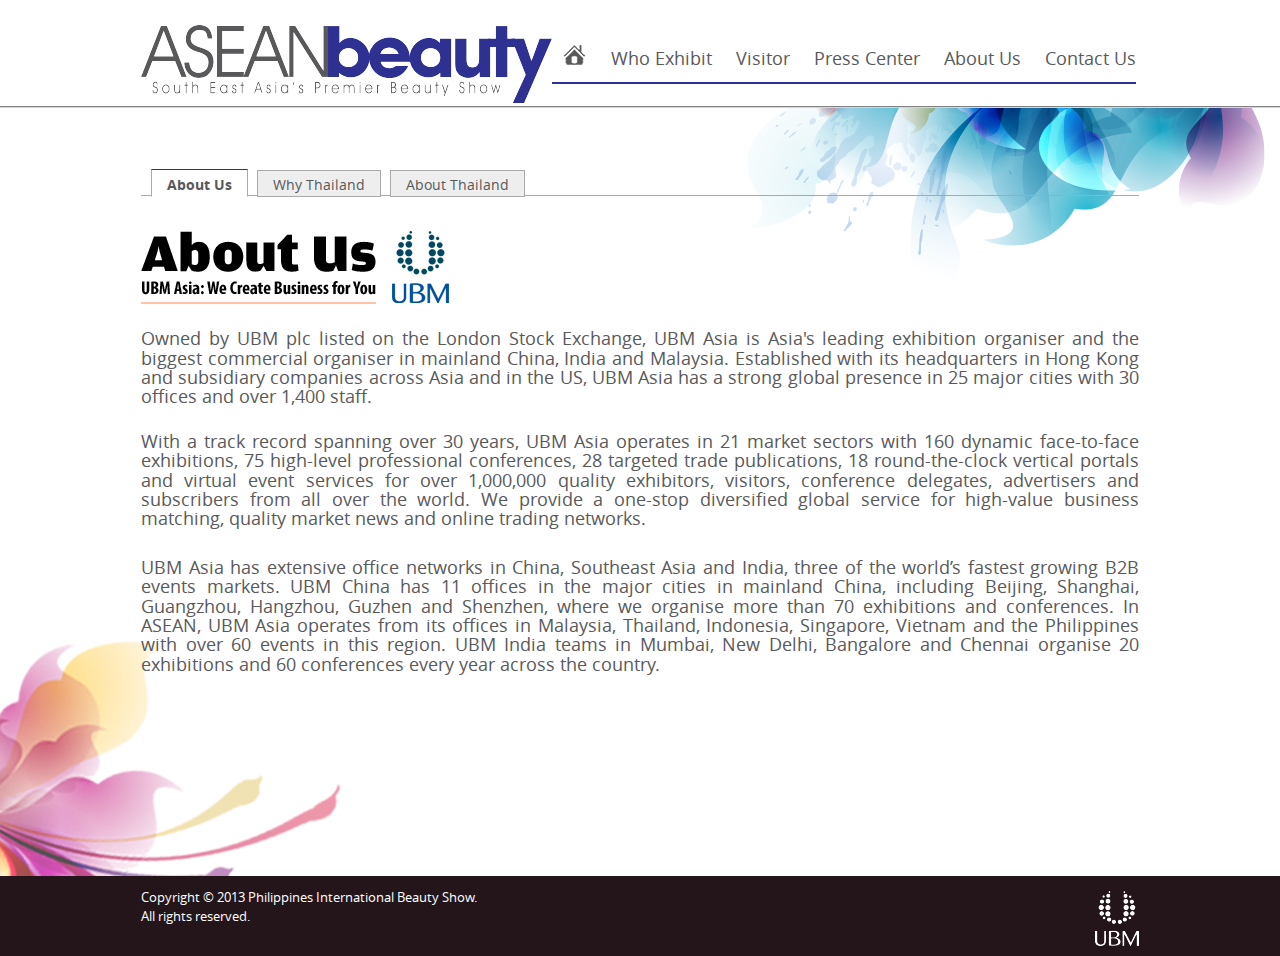
==== commit 81cfa99b: "update" ====
--- a/about.html
+++ b/about.html
@@ -35,9 +35,9 @@
         <section id="about-detail" class="section">
             <div class="container clearfix">
                 <ul class="nav-tabs">
-                    <li class="active"><a class="tab-item myriad-probold-condensed" href="#about-us" data-toggle="tab">About Us</a></li>
-                    <li><a class="tab-item myriad-proregular" href="#why-thailand" data-toggle="tab">Why Thailand</a></li>
-                    <li><a class="tab-item myriad-proregular" href="#about-thailand" data-toggle="tab">About Thailand</a></li>
+                    <li class="active"><a class="tab-item open-sansbold" href="#about-us" data-toggle="tab">About Us</a></li>
+                    <li><a class="tab-item" href="#why-thailand" data-toggle="tab">Why Thailand</a></li>
+                    <li><a class="tab-item" href="#about-thailand" data-toggle="tab">About Thailand</a></li>
                 </ul>
                 <div class="tab-content">
                     <div class="tab-pane fade in active" id="about-us">
@@ -62,31 +62,31 @@
                     <div class="tab-pane fade about-thailand-content" id="about-thailand">
                         <h1 class="about-thailand-title text-bg">about thailand</h1>
                         <div class="content-left pull-left">
-                            <h3 class="name  myriad-probold-condensed">Country</h3>
+                            <h3 class="name  open-sansbold">Country</h3>
                             <p>Thailand, the only Southeast Asian nation never to have been colonized by European powers, is a constitutional monarchy whose current head of state is HM Bhumibol Adulyadej. A unified Thai kingdom has existed since the mid-14th century, and Thailand was known as Siam until 1939 when it officially became the Kingdom of Thailand.</p>
-                            <h3 class="name  myriad-probold-condensed">Capital</h3>
+                            <h3 class="name  open-sansbold">Capital</h3>
                             <p>Bangkok (Thais call "Krung Thep" meaning the city of angels.)</p>
-                            <h3 class="name  myriad-probold-condensed">Population</h3>
+                            <h3 class="name  open-sansbold">Population</h3>
                             <p>The population of Thailand comprises of roughly 65 million citizens, the majority of whom are ethnically Thai, though peoples of Chinese, Indian, Malay, Mon, Khmer, Burmese, and Lao origin are also represented to varying degrees. Approximately 7 million citizens live in the capital city, Bangkok, though this number varies seasonally and is otherwise difficult to accurately count.</p>
-                            <h3 class="name  myriad-probold-condensed">Weather</h3>
+                            <h3 class="name  open-sansbold">Weather</h3>
                             <p>The weather in Thailand is generally hot and humid: typical of its location within the tropics. Generally speaking, Thailand can be divided into three seasons: “hot” season, rainy season, and “cool” season, though Thailand’s geography allows visitors to find suitable weather somewhere in the country throughout the year.</p>
-                            <h3 class="name  myriad-probold-condensed">People</h3>
+                            <h3 class="name  open-sansbold">People</h3>
                             <p>The vast majority (roughly 80%) of Thailand’s nearly 65 million citizens are ethnically Thai. The remainder consists primarily of peoples of Chinese, Indian, Malay, Mon, Khmer, Burmese, and Lao decent. Of the 7 million citizens who live in the capital city, Bangkok, there is a greater diversity of ethnicities, including a large number of expatriate residents from across the globe. Other geographic distinctions of the population include a Muslim majority in the south near the Malaysian border, and hill tribe ethnic groups, such as the Hmong and Karen, who live in the northern mountains.</p>
-                            <h3 class="name  myriad-probold-condensed">Language</h3>
+                            <h3 class="name  open-sansbold">Language</h3>
                             <p>More than 92% of the population speaks Thai or one of it’s regional dialects. While the Thai language is the official language of Thailand, as a result of its cosmopolitan capital city and established tourism infrastructure, English is spoken and understood throughout much of Thailand.</p>
-                            <h3 class="name  myriad-probold-condensed">Religion</h3>
+                            <h3 class="name  open-sansbold">Religion</h3>
                             <ul class="list">
                                 <li class="list-item">94.6% of Thais are Buddhist</li>
                                 <li class="list-item">4.6% of Thais are Muslim</li>
                                 <li class="list-item">0.7% of Thais are Christian</li>
                             </ul>
-                            <h3 class="name  myriad-probold-condensed">Time</h3>
+                            <h3 class="name  open-sansbold">Time</h3>
                             <p>Thailand Standard time is GMT +7. Thailand does not observe daylight savings.</p>
                         </div>
                         <div class="content-right pull-right">
-                            <h3 class="name  myriad-probold-condensed">Government</h3>
+                            <h3 class="name  open-sansbold">Government</h3>
                             <p>Thailand is a constitutional monarchy, not dissimilar to England’s, whereby an elected Prime Minister is authorized to be the head of government and a hereditary Thai King is head of state. The constitution of Thailand allows for the people of Thailand to democratically elect their leaders in the form of a parliament, with a bicameral legislature consisting of a Senate and House of Representatives, and executive authority in the hands of the Prime Minister. A Judiciary, overseen by the Supreme Court, was designed to act independently of the executive and the legislature.</p>
-                            <h3 class="name  myriad-probold-condensed">Holidays</h3>
+                            <h3 class="name  open-sansbold">Holidays</h3>
                             <ul class="list">
                                 <li class="list-item">1 Jan: New Year’s Day</li>
                                 <li class="list-item">Feb-Mar: Makha Bucha Day: Buddhist holiday on full moon of fourth lunar month.</li>
@@ -117,11 +117,11 @@
                                     </ul>
                                 </li>
                             </ul>
-                            <h3 class="name  myriad-probold-condensed">Economics</h3>
+                            <h3 class="name  open-sansbold">Economics</h3>
                             <p>The economy of Thailand is reliant on exports, which account for 60% of Thailand’s approximately US$ 200 billion GDP. The economy of Thailand is the 2nd largest in Southeast Asia. Thailand’s exports consist primarily of agricultural products including fish and rice, of which it is the largest exporter in the world, as well as textiles, rubber, automobiles, computers and other electronic appliances, and jewelry. While one of the premier tourist destinations in the world, Thailand relies on tourism to provide only 7 % of its GDP.</p>
-                            <h3 class="name  myriad-probold-condensed">Currency</h3>
+                            <h3 class="name  open-sansbold">Currency</h3>
                             <p>The currency of Thailand is the Thai Baht. Baht come in both coin and banknote form. The size of Thai currency, both coins and bills increases with value and varies in color….</p>
-                            <h3 class="name  myriad-probold-condensed">Banking</h3>
+                            <h3 class="name  open-sansbold">Banking</h3>
                             <p>Thai bank hours are generally Monday through Friday, 9:30 am to 3:30 pm, though certain banks have shorter Saturday hours and currency exchange booths are open considerably longer hours in Bangkok and other tourist destinations.</p>
                         </div>
                     </div>
--- a/css/asianbeauty.css
+++ b/css/asianbeauty.css
@@ -1,5 +1,5 @@
 ﻿html, body {
-    font-family: 'myriad_procondensed', Helvetica, sans-serif;
+    font-family: 'open_sansregular', Helvetica, sans-serif;
 }
 
 p {
@@ -104,8 +104,8 @@
 }
 
 .navbar .nav-item {
-    font-size: 1.2em;
-    padding: 0 18px 0 12px;
+    font-size: 1.1em;
+    padding: 0 10px;
 }
 
     .navbar li:hover .nav-item, .navbar li:focus .nav-item, .navbar li.active .nav-item {
@@ -170,8 +170,8 @@
     #intro .intro-link {
         background-color: #2e3192;
         color: #fff;
-        display: block;
-        font-size: 1.5em;
+        display: inline-block;
+        font-size: 1.2em;
         margin-top: 10px;
         padding: 5px 15px;
         width: 90px;
@@ -210,18 +210,20 @@
     #who-exhibits .exhibits-text-highlight {
         background: #dc7145;
         color: #fff;
-        font-size: 1.63em;
         line-height: 1em;
-        display: block;
         padding: 5px 10px;
     }
 
     #who-exhibits .line1 {
-        width: 180px;
+        font-size: 1.2em;
+		display: inline-block;
+		max-width: 180px;
     }
 
     #who-exhibits .line2 {
-        height: auto;
+        font-size: 1.5em;
+		height: auto;
+		display: block;
         width: 305px;
     }
 
@@ -513,7 +515,7 @@
 }
 
 .contact-info [class*="company-"]:before {
-    font-family: 'myriad_probold_condensed', Helvetica, sans-serif;
+    font-family: 'open_sansbold', Helvetica, sans-serif;
 }
 
 .contact-info .gap {
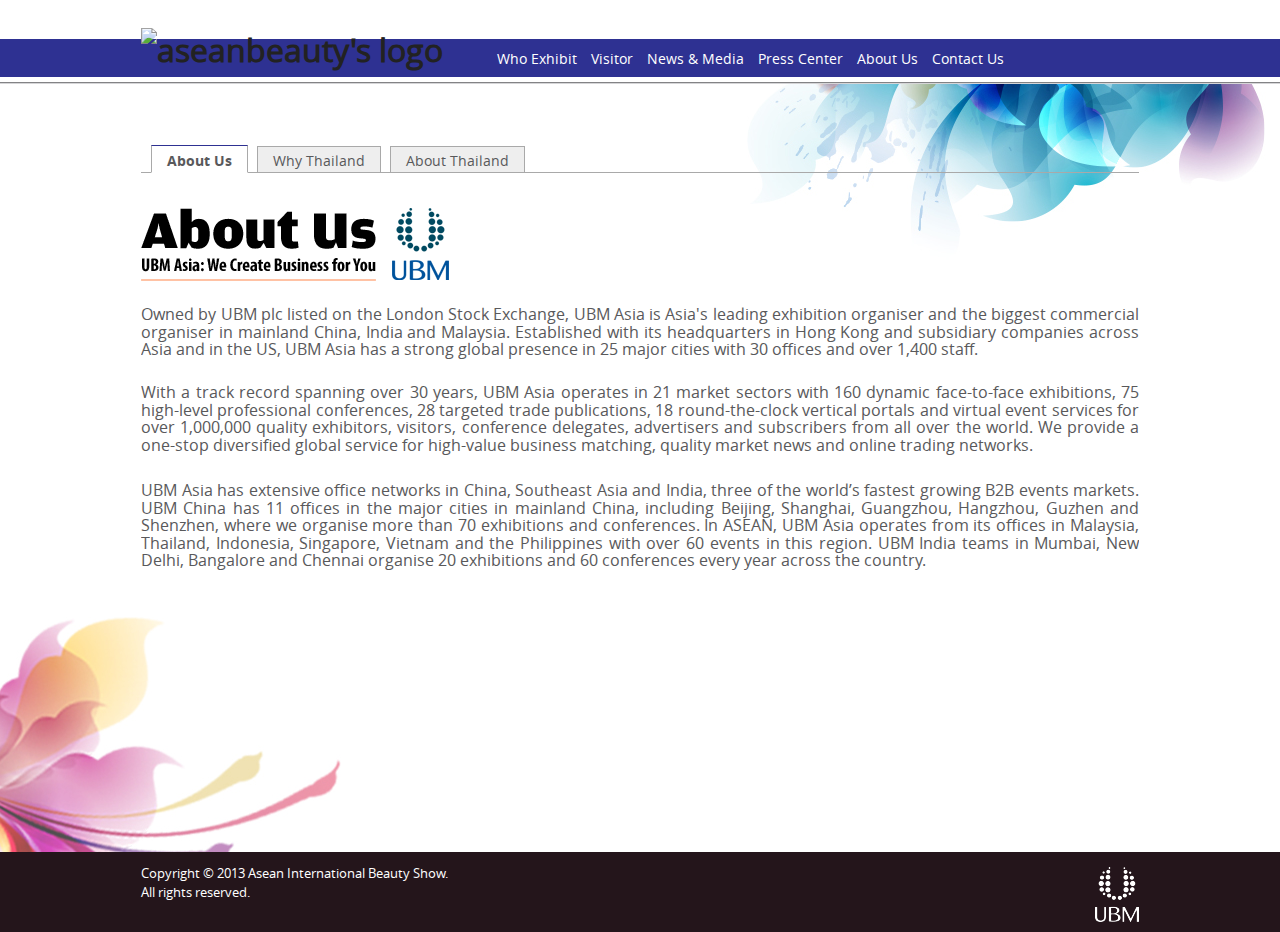
==== commit 6898b3ed: "add page news & media, news content edit menu" ====
--- a/about.html
+++ b/about.html
@@ -15,18 +15,20 @@
 </head>
 <body>
     <header id="header" class="clearfix">
+        <div class="menu-bg"></div>
         <div class="container">
             <nav id="nav">
                 <h1 class="pull-left logo-wrap">
-                    <img class="logo-img" src="img/logo.png" alt="aseanbeauty's logo" />
+                    <img class="logo-img" src="img/logo.jpg" alt="aseanbeauty's logo" />
                 </h1>
                 <ul class="navbar pull-left">
-                    <li><a class="nav-item home text-color-dark-gray" href="intro" data-inside-link="index.html" title="home page" alt="link">Home</a></li>
-                    <li><a class="nav-item text-color-dark-gray" href="who-exhibits" data-inside-link="index.html" title="who exhibit page" alt="link">Who Exhibit</a></li>
-                    <li><a class="nav-item text-color-dark-gray" href="visitor" data-inside-link="visitor.html" title="visitor page" alt="link">Visitor</a></li>
-                    <li><a class="nav-item text-color-dark-gray" href="press.html" data-inside-link="press.html" title="press center page" alt="link">Press Center</a></li>
-                    <li><a class="nav-item text-color-dark-gray" href="about" data-inside-link="about.html" title="about us page" alt="link">About Us</a></li>
-                    <li><a class="nav-item text-color-dark-gray" href="contact.html" data-inside-link="contact.html" title="contact us page" alt="link">Contact Us</a></li>
+                    <li><a class="nav-item home" href="intro" data-inside-link="index.html" title="home page" alt="link">Home</a></li>
+                    <li><a class="nav-item" href="who-exhibits" data-inside-link="index.html" title="who exhibit page" alt="link">Who Exhibit</a></li>
+                    <li><a class="nav-item" href="visitor" data-inside-link="visitor.html" title="visitor page" alt="link">Visitor</a></li>
+                    <li><a class="nav-item" href="news.html" data-inside-link="news.html" title="visitor page" alt="link">News & Media</a></li>
+                    <li><a class="nav-item" href="press.html" data-inside-link="press.html" title="press center page" alt="link">Press Center</a></li>
+                    <li><a class="nav-item" href="about" data-inside-link="about.html" title="about us page" alt="link">About Us</a></li>
+                    <li><a class="nav-item" href="contact.html" data-inside-link="contact.html" title="contact us page" alt="link">Contact Us</a></li>
                 </ul>
             </nav>
         </div>
@@ -132,7 +134,7 @@
     <footer id="footer" class="clearfix">
         <div class="container">
             <img class="pull-right logo-ubm" src="img/ubm.png" alt="UBM logo" />
-            <p>Copyright © 2013 Philippines International Beauty Show.</p>
+            <p>Copyright © 2013 Asean International Beauty Show.</p>
             <p>All rights reserved.</p>
         </div>
     </footer>
--- a/css/asianbeauty.css
+++ b/css/asianbeauty.css
@@ -66,7 +66,7 @@
 }
 
 [class*="-content"] p {
-    font-size: 1.1em;
+    font-size: 1em;
     line-height: 1.1em;
     margin: 5px 0;
 }
@@ -84,7 +84,21 @@
     top: 0;
 }
 
+#header .container {
+    z-index: 2;
+}
+
+.menu-bg {
+    background-color: #2e3192;
+    height: 38px;
+    position: absolute;
+    top: 39px;
+    width: 100%;
+    z-index: 1;
+}
+
 #nav {
+    overflow: hidden;
     padding-top: 25px;
 }
 
@@ -94,31 +108,33 @@
     }
 
     #nav .navbar {
-        border-bottom: 2px solid #2e3192;
         margin-top: 20px;
         padding-bottom: 10px;
     }
 
 .navbar li {
     display: inline-block;
+    min-height: 20px;
+    vertical-align: middle;
 }
 
 .navbar .nav-item {
-    font-size: 1.1em;
-    padding: 0 10px;
-}
-
-    .navbar li:hover .nav-item, .navbar li:focus .nav-item, .navbar li.active .nav-item {
-        color: #2e3192;
-		cursor: pointer;
-    }
+    color: #fff;
+    font-size: .9em;
+    padding: 0 5px;
+}
+
+.navbar li:hover .nav-item, .navbar li:focus .nav-item, .navbar li.active .nav-item {
+    /*color: #2e3192;*/
+    cursor: pointer;
+}
 
 .navbar li:last-child .nav-item {
     padding-right: 0;
 }
 
 .navbar .home {
-    background: url(../img/icons.png) no-repeat 0 0;
+    background: url(../img/icons_home_2.png) no-repeat 0 0;
     display: block;
     height: 20px;
     margin: 0 12px;
@@ -171,7 +187,7 @@
         background-color: #2e3192;
         color: #fff;
         display: inline-block;
-        font-size: 1.2em;
+        font-size: 1em;
         margin-top: 10px;
         padding: 5px 15px;
         width: 90px;
@@ -215,15 +231,15 @@
     }
 
     #who-exhibits .line1 {
-        font-size: 1.2em;
-		display: inline-block;
-		max-width: 180px;
+        font-size: 1em;
+        display: inline-block;
+        max-width: 180px;
     }
 
     #who-exhibits .line2 {
-        font-size: 1.5em;
-		height: auto;
-		display: block;
+        font-size: 1.3em;
+        height: auto;
+        display: block;
         width: 305px;
     }
 
@@ -238,7 +254,7 @@
 
 #visitor {
     background: url(../img/visitor-detail-bg.jpg) 0 0 no-repeat;
-    height: 804px;
+    background-size: 100% 100%;
     position: relative;
     z-index: 3;
 }
@@ -275,7 +291,7 @@
     background-color: #ff9966;
     color: #fff;
     display: block;
-    font-size: 1.25em;
+    font-size: 1.05em;
     margin-top: 10px;
     padding: 5px 15px;
     width: 65px;
@@ -310,7 +326,7 @@
     width: 480px;
 }
 
-    .about-content .content-left .about-title, 
+    .about-content .content-left .about-title,
     #about-detail .about-title {
         background-position: 0 -465px;
         font-size: 2.5em;
@@ -352,7 +368,7 @@
 }
 
 .about-content p {
-    font-size: 1.1em;
+    font-size: 1em;
     margin-bottom: 25px;
     text-align: justify;
 }
@@ -407,14 +423,14 @@
 
     .home-detail-top .content-left .exhibit-date {
         bottom: 35px;
-        font-size: 1.8em;
+        font-size: 1.5em;
         width: 189px;
     }
 
     .home-detail-top .content-left .exhibit-location {
         bottom: -10px;
-        font-size: 1.6em;
-        width: 454px;
+        font-size: 1.3em;
+        width: 520px;
     }
 
     .home-detail-top .content-right .main-title {
@@ -466,7 +482,7 @@
     }
 
     .home-detail-bottom [class*="content-"] {
-        height: 335px;
+        height: 435px;
         padding-bottom: 200px;
         position: relative;
         width: 475px;
@@ -492,23 +508,23 @@
     height: 715px;
 }
 
-#contact .title {
-    border-bottom: 1px solid #59595b;
-    margin-bottom: 20px;
-    padding-bottom: 15px;
-}
-
-#contact .contact-info {
-    color: #59595b;
-    padding: 0 30px 0 15px;
-    width: 235px;
-}
-
-#contact .form {
-    border-left: 1px solid #59595b;
-    padding: 0 0 0 40px;
-    width: 675px;
-}
+    #contact .title {
+        border-bottom: 1px solid #59595b;
+        margin-bottom: 20px;
+        padding-bottom: 15px;
+    }
+
+    #contact .contact-info {
+        color: #59595b;
+        padding: 0 30px 0 15px;
+        width: 235px;
+    }
+
+    #contact .form {
+        border-left: 1px solid #59595b;
+        padding: 0 0 0 40px;
+        width: 675px;
+    }
 
 .contact-info .company-name {
     font-size: 1.2em;
@@ -597,15 +613,17 @@
 .gap-bottom {
     margin-bottom: 20px;
 }
+
 .gap-right {
     margin-right: 25px;
 }
+
 .table-form {
     border-collapse: separate;
 }
 
 /* about us */
-#about-detail {
+#about-detail, #press-detail {
     background: url(../img/about-detail-bg-left.jpg) no-repeat left bottom, url(../img/about-detail-bg-right.jpg) no-repeat right top;
     min-height: 768px;
     color: #59595b;
@@ -616,34 +634,34 @@
     -webkit-transition: height .5s ease;
 }
 
-#about-detail .nav-tabs {
-    border-bottom: 1px solid #a9a9a9;
-    margin: 65px 0 0 0;
-    padding: 0 0 0 10px;
-}
-
-#about-detail .nav-tabs li {
-    display: inline-block;
-}
-
-#about-detail .nav-tabs .active {
-    margin-bottom: -1px;   
-}
-
-#about-detail .tab-item {
-    background-color: #eee;
-    border: 1px solid #a9a9a9;
-    color: #59595b;
-    font-size: 0.85em;
-    margin-right: 5px;
-    padding: 5px 15px 2px 15px;
-}
-
-#about-detail .nav-tabs .active .tab-item {
-    background-color: #fff;
-    border-bottom-color: transparent;
-    border-top-color: #2e3192;
-}
+    #about-detail .nav-tabs {
+        border-bottom: 1px solid #a9a9a9;
+        margin: 65px 0 0 0;
+        padding: 0 0 0 10px;
+    }
+
+        #about-detail .nav-tabs li {
+            display: inline-block;
+        }
+
+        #about-detail .nav-tabs .active {
+            margin-bottom: 1px;
+        }
+
+    #about-detail .tab-item {
+        background-color: #eee;
+        border: 1px solid #a9a9a9;
+        color: #59595b;
+        font-size: 0.85em;
+        margin-right: 5px;
+        padding: 5px 15px 2px 15px;
+    }
+
+    #about-detail .nav-tabs .active .tab-item {
+        background-color: #fff;
+        border-bottom-color: transparent;
+        border-top-color: #2e3192;
+    }
 
 .tab-content .tab-pane {
     display: none;
@@ -651,8 +669,8 @@
 }
 
 .tab-content .active {
-	display: block;
-	text-align: justify;
+    display: block;
+    text-align: justify;
 }
 
 .fade {
@@ -739,3 +757,95 @@
     color: #59595b;
     content: "-  ";
 }
+
+#press-detail {
+    padding: 20px 0;
+}
+
+    #press-detail .press-img {
+        margin: 10px 0;
+    }
+
+#news {
+    background: url(../img/new_bg.jpg) no-repeat 0 -115px;
+}
+
+    #news .container {
+        padding: 30px 0;
+    }
+
+    #news .news-list {
+        width: 586px;
+    }
+
+    #news .news-item {
+        border-top: 1px solid #59595b;
+        padding: 15px 0 10px 0;
+    }
+
+    #news .news-list-title {
+        color: #59595b;
+        margin: 0 0 10px 0;
+    }
+
+    #news .news-img {
+        border: 1px solid #59595b;
+        display: block;
+        height: 79px;
+        margin: 0 5px 5px 0;
+        width: 135px;
+    }
+
+    #news .news-title {
+        color: #686868;
+        font-size: .95em;
+        line-height: 1.1em;
+        margin: 0 0 5px 0;
+    }
+
+    #news .news-desc {
+        color: #000;
+        font-size: .75em;
+    }
+
+    #news .readmore-link {
+        color: #000;
+    }
+
+    #news .news-date {
+        color: #ff9966;
+        font-size: .65em;
+        text-align: right;
+    }
+
+#news-detail {
+    background: url(../img/newsdetail-bg.jpg) no-repeat 0 -115px;
+}
+
+    #news-detail .container {
+        padding: 20px 0;
+    }
+
+    #news-detail .page-title {
+        border-bottom: 1px solid #59595b;
+        color: #59595b;
+        margin: 0 0 15px 0;
+        padding-bottom: 10px;
+    }
+
+    #news-detail .news-detail-date {
+        font-size: .35em;
+        margin-top: 20px;
+    }
+
+    #news-detail .news-detail-title {
+        color: #ff9966;
+        margin: 0 0 20px 0;
+    }
+
+    #news-detail p {
+        font-size: .9em;
+        line-height: 1.3em;
+        margin: 15px 0;
+        text-align: justify;
+    }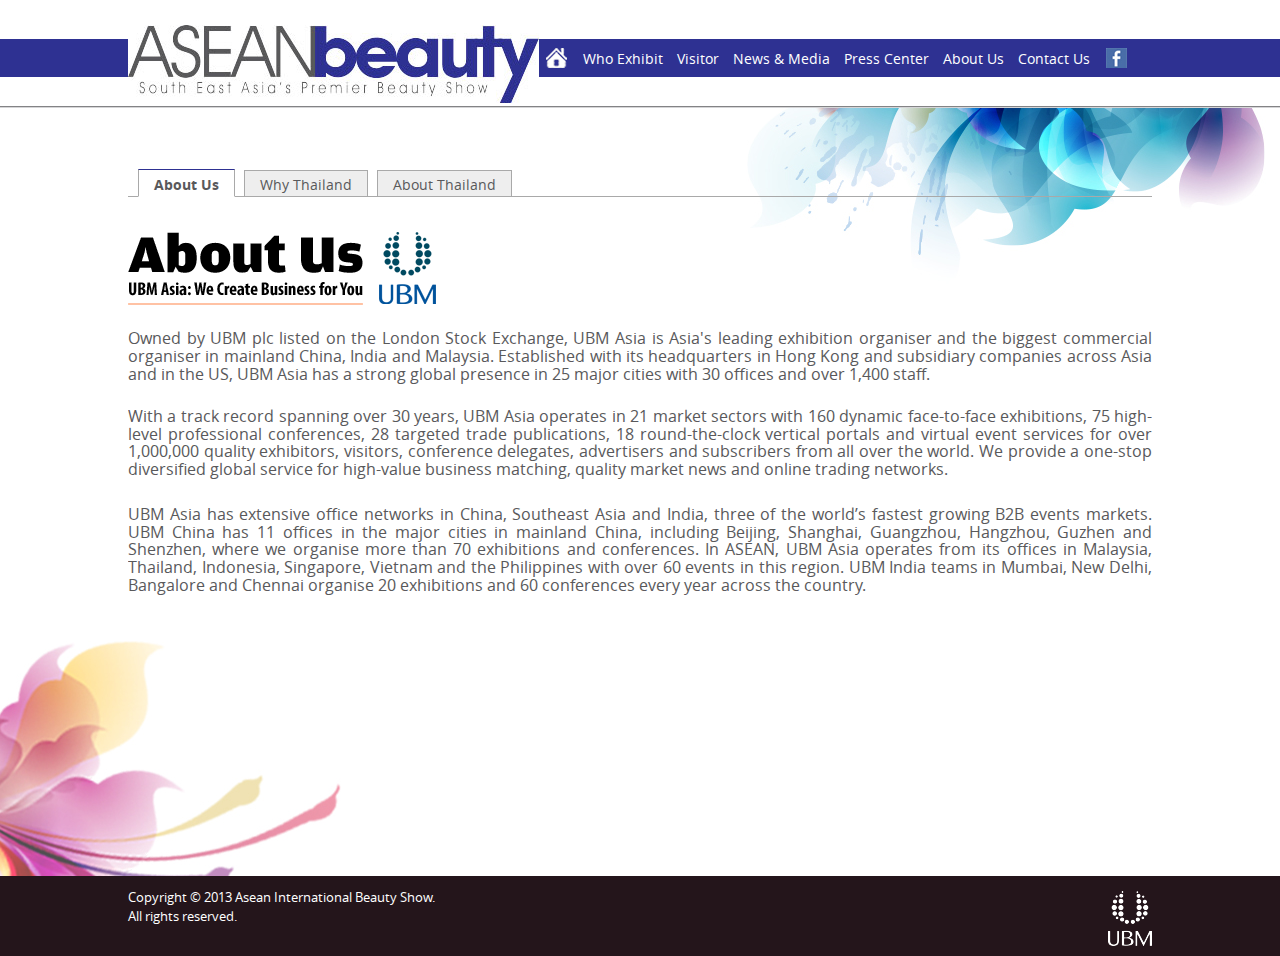
==== commit a040ff61: "update new icon face fix container width to 1024 fix javascript function of link inside page (not in" ====
--- a/about.html
+++ b/about.html
@@ -22,13 +22,14 @@
                     <img class="logo-img" src="img/logo.jpg" alt="aseanbeauty's logo" />
                 </h1>
                 <ul class="navbar pull-left">
-                    <li><a class="nav-item home" href="intro" data-inside-link="index.html" title="home page" alt="link">Home</a></li>
+                    <li><a class="nav-item home icon-link" href="intro" data-inside-link="index.html" title="home page" alt="link">Home</a></li>
                     <li><a class="nav-item" href="who-exhibits" data-inside-link="index.html" title="who exhibit page" alt="link">Who Exhibit</a></li>
                     <li><a class="nav-item" href="visitor" data-inside-link="visitor.html" title="visitor page" alt="link">Visitor</a></li>
                     <li><a class="nav-item" href="news.html" data-inside-link="news.html" title="visitor page" alt="link">News & Media</a></li>
                     <li><a class="nav-item" href="press.html" data-inside-link="press.html" title="press center page" alt="link">Press Center</a></li>
                     <li><a class="nav-item" href="about" data-inside-link="about.html" title="about us page" alt="link">About Us</a></li>
                     <li><a class="nav-item" href="contact.html" data-inside-link="contact.html" title="contact us page" alt="link">Contact Us</a></li>
+                    <li><a class="nav-item face icon-link" href="https://www.facebook.com/aseanbeautyshow?ref=bookmarks" title="facebook link" _target="_blank" alt="link">asean beauty show facebook</a></li>
                 </ul>
             </nav>
         </div>
--- a/css/asianbeauty.css
+++ b/css/asianbeauty.css
@@ -22,8 +22,8 @@
 .container {
     margin: 0 auto;
     position: relative;
-    min-width: 998px;
-    width: 998px;
+    min-width: 1024px;
+    width: 1024px;
 }
 
 .text-bg {
@@ -133,16 +133,23 @@
     padding-right: 0;
 }
 
-.navbar .home {
-    background: url(../img/icons_home_2.png) no-repeat 0 0;
+.navbar .icon-link {
+    height: 20px;
     display: block;
-    height: 20px;
-    margin: 0 12px;
+    margin: 0 7px;
+    overflow: hidden;
     padding: 0;
-    overflow: hidden;
     text-indent: 100%;
     white-space: nowrap;
     width: 21px;
+}
+
+.navbar .home {
+    background: url(../img/icons_home_2.png) no-repeat 0 0;
+}
+
+.navbar .face {
+    background: url(../img/fb_icon.jpg) no-repeat 0 0;
 }
 
 /* Main */
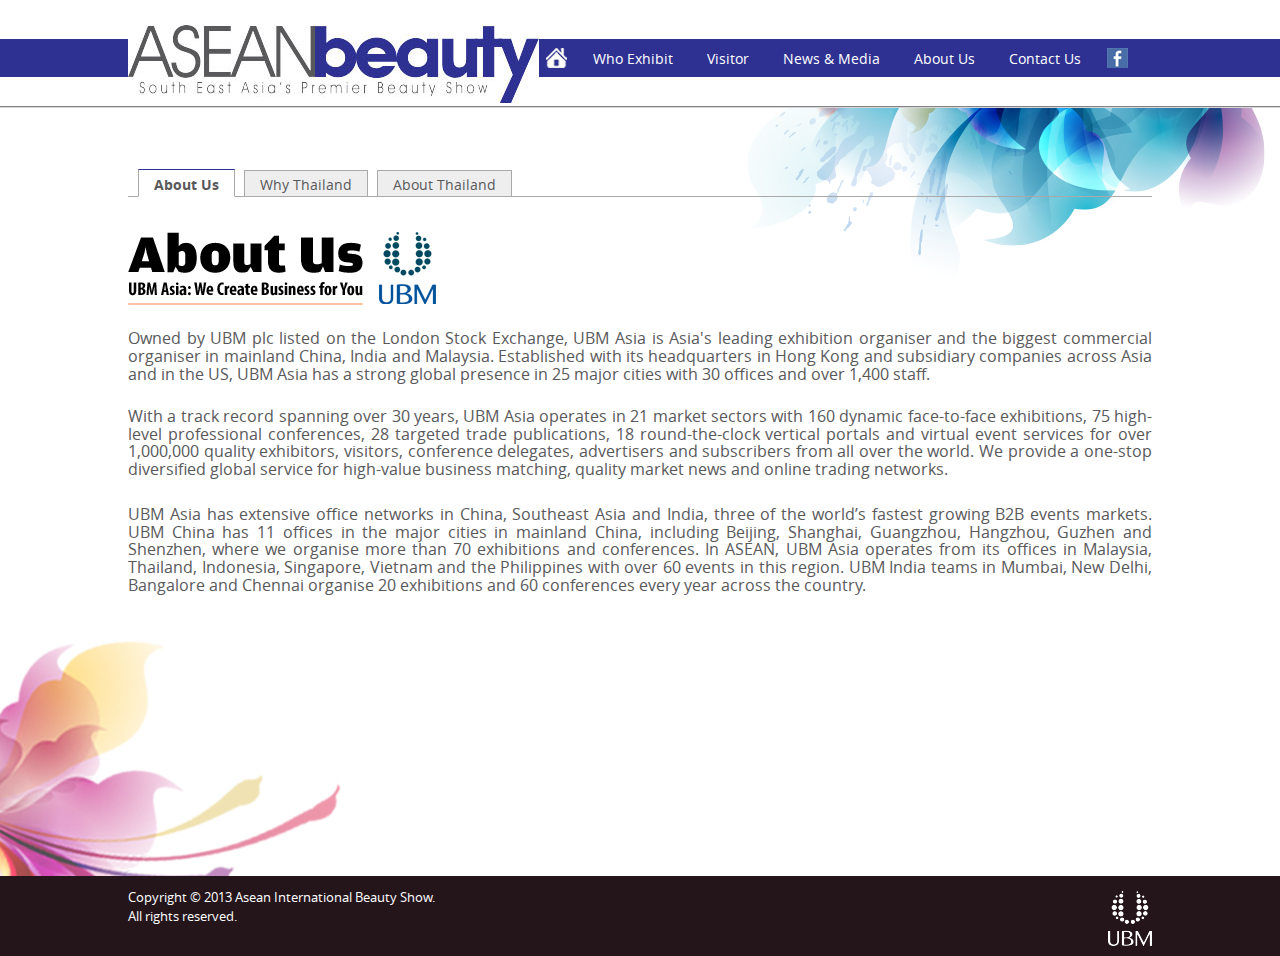
==== commit 6d342e01: "update" ====
--- a/about.html
+++ b/about.html
@@ -4,7 +4,8 @@
     <meta charset="utf-8">
     <meta http-equiv="X-UA-Compatible" content="IE=edge">
     <title>ASEANbeauty - About Us</title>
-    <meta name="description" content="">
+    <meta name="description" content="Asean Beauty Show - The beauty trade show for industry professionals">
+	<meta name="keywords" content="ASEANbeauty, Asean Beauty Show, Beauty Show, Asean Show, Show, The beauty trade show for industry professionals">
     <meta name="viewport" content="width=device-width, initial-scale=1">
     <!-- Place favicon.ico and apple-touch-icon(s) in the root directory -->
     <link rel="stylesheet" href="css/normalize.css">
@@ -26,7 +27,7 @@
                     <li><a class="nav-item" href="who-exhibits" data-inside-link="index.html" title="who exhibit page" alt="link">Who Exhibit</a></li>
                     <li><a class="nav-item" href="visitor" data-inside-link="visitor.html" title="visitor page" alt="link">Visitor</a></li>
                     <li><a class="nav-item" href="news.html" data-inside-link="news.html" title="visitor page" alt="link">News & Media</a></li>
-                    <li><a class="nav-item" href="press.html" data-inside-link="press.html" title="press center page" alt="link">Press Center</a></li>
+                    <!--<li><a class="nav-item" href="press.html" data-inside-link="press.html" title="press center page" alt="link">Press Center</a></li>-->
                     <li><a class="nav-item" href="about" data-inside-link="about.html" title="about us page" alt="link">About Us</a></li>
                     <li><a class="nav-item" href="contact.html" data-inside-link="contact.html" title="contact us page" alt="link">Contact Us</a></li>
                     <li><a class="nav-item face icon-link" href="https://www.facebook.com/aseanbeautyshow?ref=bookmarks" title="facebook link" _target="_blank" alt="link">asean beauty show facebook</a></li>
@@ -145,16 +146,5 @@
 	<script src="js/maininside.js"></script>
     <script src="js/transition.js"></script>
     <script src="js/tab.js"></script>
-    <!-- Google Analytics: change UA-XXXXX-X to be your site's ID. -->
-    <script>
-        (function (b, o, i, l, e, r) {
-            b.GoogleAnalyticsObject = l; b[l] || (b[l] =
-            function () { (b[l].q = b[l].q || []).push(arguments) }); b[l].l = +new Date;
-            e = o.createElement(i); r = o.getElementsByTagName(i)[0];
-            e.src = '//www.google-analytics.com/analytics.js';
-            r.parentNode.insertBefore(e, r)
-        } (window, document, 'script', 'ga'));
-        ga('create', 'UA-XXXXX-X'); ga('send', 'pageview');
-    </script>
 </body>
 </html>
--- a/css/main.css
+++ b/css/main.css
@@ -72,7 +72,8 @@
 img,
 svg,
 video {
-    vertical-align: middle;
+	vertical-align: middle;
+	text-align: right;
 }
 
 /*
@@ -291,4 +292,4 @@
     h3 {
         page-break-after: avoid;
     }
-}+}
--- a/css/asianbeauty.css
+++ b/css/asianbeauty.css
@@ -121,7 +121,7 @@
 .navbar .nav-item {
     color: #fff;
     font-size: .9em;
-    padding: 0 5px;
+    padding: 0 15px;
 }
 
 .navbar li:hover .nav-item, .navbar li:focus .nav-item, .navbar li.active .nav-item {
